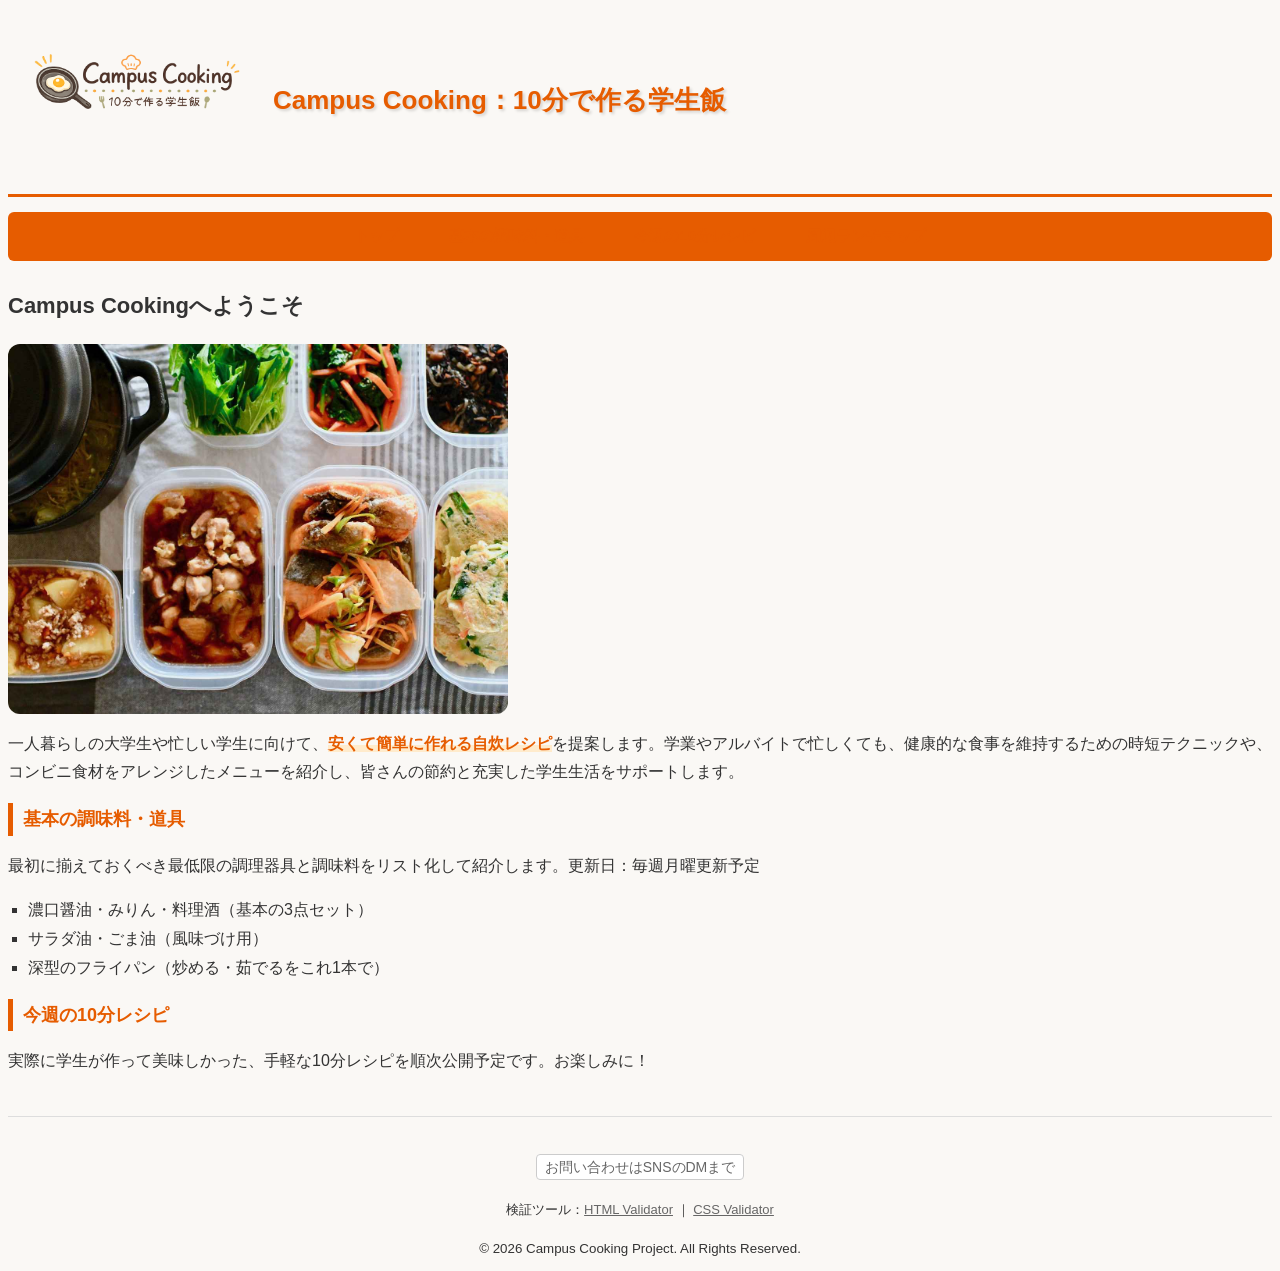
==== index.html @ ebaa7884 "Add files via upload" ====
<!DOCTYPE html>
<html lang="ja">
<head>
    <meta charset="UTF-8">
    <meta name="description" content="一人暮らしの大学生に向けて、安くて簡単に10分で作れる自炊レシピやおすすめの調味料・道具を紹介するサイトです。">
    <meta name="viewport" content="width=device-width, initial-scale=1.0">
    <title>Campus Cooking：10分で作る学生飯: トップページ</title>
    <link rel="stylesheet" href="mystyle.css/mystyle.css">
</head>
<body>
    <header>
        <h1><img src="images/top.png" alt="Campus Cooking ロゴ" width="250"> Campus Cooking：10分で作る学生飯</h1>
        
        <nav class="top-nav">
            <ul>
                <li><a href="index.html">トップ</a></li>
                <li><a href="item.html">基本の調味料・道具</a></li>
                <li><a href="recipe.html">今週の10分レシピ</a></li>
                <li><a href="map.html">周辺ランチマップ</a></li>
            </ul>
        </nav>
    </header>

    <article>
        <h1>Campus Cookingへようこそ</h1>
        
        <img src="images/main.jpg" alt="美味しそうな料理のメインイメージ" width="500" class="main-img">

        <p>一人暮らしの大学生や忙しい学生に向けて、<strong>安くて簡単に作れる自炊レシピ</strong>を提案します。学業やアルバイトで忙しくても、健康的な食事を維持するための時短テクニックや、コンビニ食材をアレンジしたメニューを紹介し、皆さんの節約と充実した学生生活をサポートします。</p>

        <section>
            <h2>基本の調味料・道具</h2>
            <p>最初に揃えておくべき最低限の調理器具と調味料をリスト化して紹介します。更新日：<time datetime="2026-06-01">毎週月曜更新予定</time></p>
            <ul class="recipe-list">
                <li>濃口醤油・みりん・料理酒（基本の3点セット）</li>
                <li>サラダ油・ごま油（風味づけ用）</li>
                <li>深型のフライパン（炒める・茹でるをこれ1本で）</li>
            </ul>
        </section>

        <section>
            <h2>今週の10分レシピ</h2>
            <p>実際に学生が作って美味しかった、手軽な10分レシピを順次公開予定です。お楽しみに！</p>
        </section>
    </article>

    <footer>
        <p><span class="contact">お問い合わせはSNSのDMまで</span></p>
        <p class="validator-links">
            検証ツール：<a href="https://validator.w3.org/">HTML Validator</a> ｜ 
            <a href="https://jigsaw.w3.org/css-validator/">CSS Validator</a>
        </p>
        <small>&copy; 2026 Campus Cooking Project. All Rights Reserved.</small>
    </footer>
</body>
</html>
---- mystyle.css/mystyle.css ----
@charset "UTF-8";

body {
    font-family: "Helvetica Neue", Arial, "Hiragino Kaku Gothic ProN", "Hiragino Sans", Meiryo, sans-serif;
    background-color: #faf8f5;
    color: #333333;
    line-height: 1.8;
}

header h1 {
    font-size: 26px;
    color: #e65c00;
    border-bottom: 3px solid #e65c00;
    padding-bottom: 10px;
    text-shadow: 2px 2px 3px rgba(0, 0, 0, 0.15);
    display: flex;
    align-items: center;
    gap: 15px;
    margin-bottom: 15px;
}

.top-nav {
    background-color: #e65c00;
    padding: 10px 0;
    border-radius: 6px;
    margin-bottom: 25px;
}

.top-nav ul {
    list-style-type: none;
    padding: 0;
    margin: 0;
    display: flex;
    justify-content: center;
    gap: 30px;
}

.top-nav li {
    display: inline;
}

.top-nav a {
    color: #ffffff;
    text-decoration: none;
    font-weight: bold;
    font-size: 15px;
    padding: 5px 10px;
    transition: color 0.3s;
}

.top-nav a:hover {
    color: #ffebcc;
}

article h1 {
    font-size: 22px;
    color: #333333;
}

h2 {
    font-size: 18px;
    color: #e65c00;
    border-left: 5px solid #e65c00;
    padding-left: 10px;
}

strong {
    color: #e65c00;
    background: linear-gradient(transparent 60%, #ffebcc 60%);
}

.info-box {
    background-color: #ffffff;
    border: 1px solid #dddddd;
    padding: 15px;
    margin-top: 20px;
    border-radius: 8px;
    box-shadow: 0 2px 5px rgba(0,0,0,0.05);
}

.contact {
    font-size: 14px;
    color: #666666;
    background-color: #ffffff;
    padding: 4px 8px;
    border: 1px solid #cccccc;
    border-radius: 4px;
}

footer {
    margin-top: 40px;
    text-align: center;
    padding-top: 20px;
    border-top: 1px solid #dddddd;
}

.main-img {
    border-radius: 12px;
    display: block;
    margin-bottom: 15px;
}

.recipe-list {
    list-style-type: square;
    padding-left: 20px;
}
.breadcrumb {
    list-style-type: none;
    padding: 0;
    margin: 10px 0 20px 0;
    font-size: 14px;
}

.breadcrumb li {
    display: inline;
}

.breadcrumb li+li:before {
    content: " ＞ ";
    color: #888888;
}

.float-left-img {
    float: left;
    margin-right: 20px;
    margin-bottom: 15px;
    border-radius: 8px;
}

.clearfix::after {
    content: "";
    clear: both;
    display: block;
}
/* --- リンクの状態別のスタイル設定 --- */
a:link {
    color: #e65c00;
}
a:visited {
    color: #b34700;
}
a:active {
    color: #ff8033;
}


.validator-links {
    font-size: 13px;
    margin-top: 10px;
}
.validator-links a {
    color: #666666;
    text-decoration: underline;
}


@media print {
    body {
        background-color: #ffffff;
        color: #000000;
        font-size: 12pt;
    }
    .top-nav, .page-contents, .return-top, .validator-links {
        display: none;
    }
}
.dummy {
    margin: 0;
}
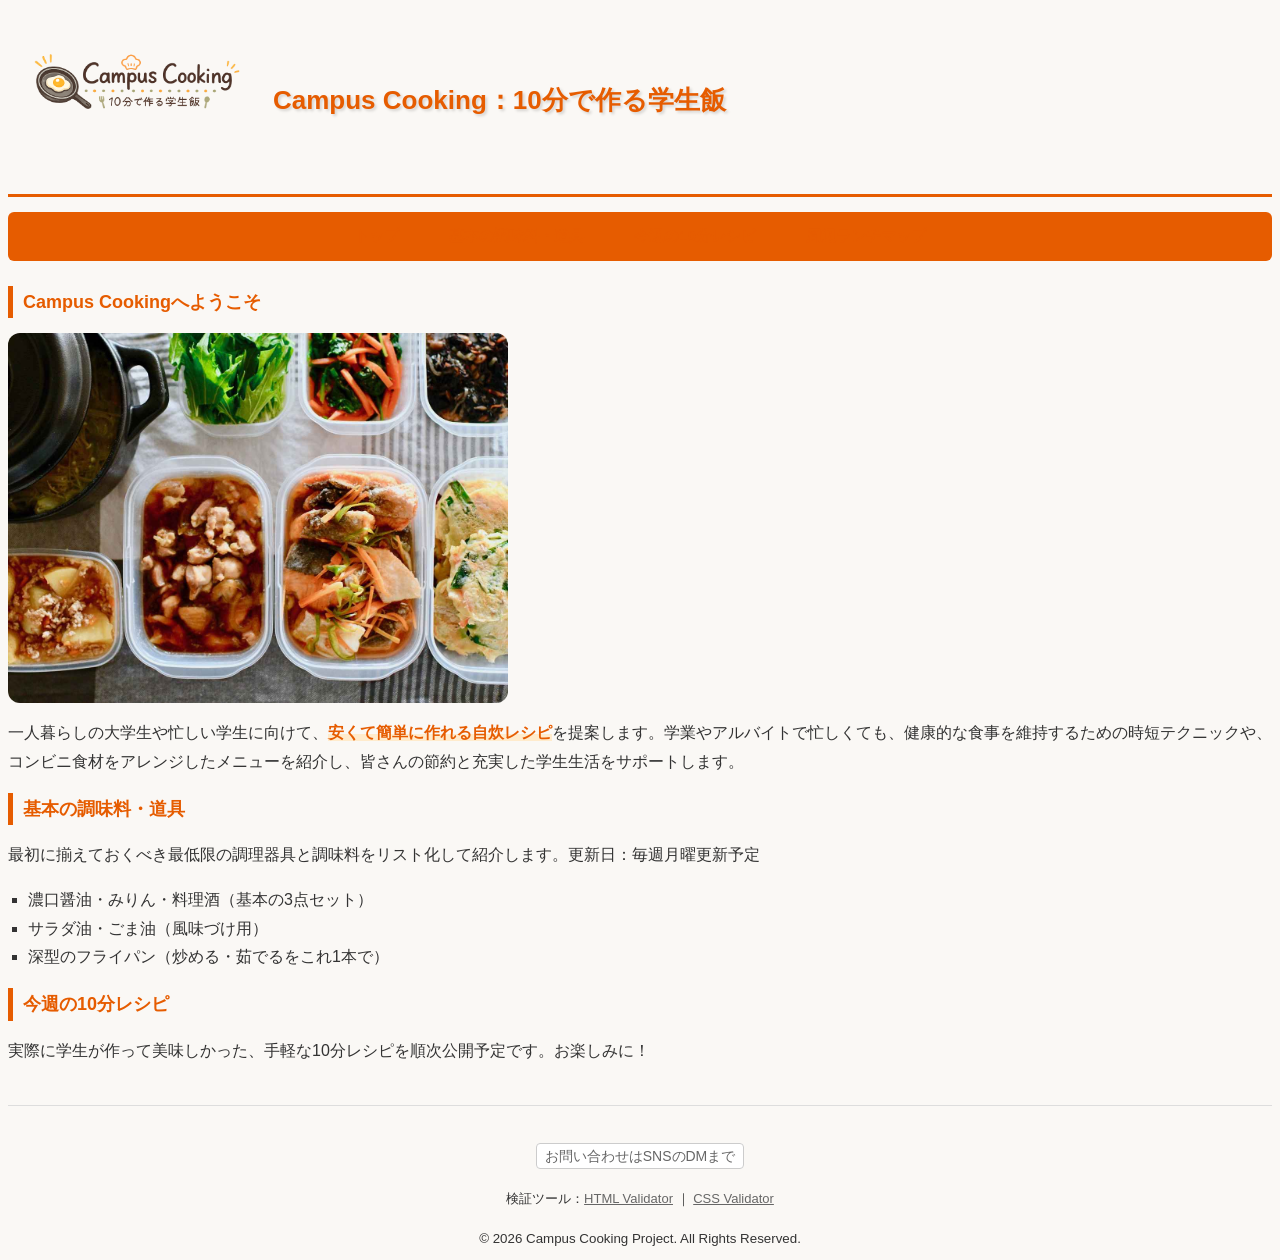
==== commit 1ac7504c: "Add files via upload" ====
--- a/index.html
+++ b/index.html
@@ -10,7 +10,6 @@
 <body>
     <header>
         <h1><img src="images/top.png" alt="Campus Cooking ロゴ" width="250"> Campus Cooking：10分で作る学生飯</h1>
-        
         <nav class="top-nav">
             <ul>
                 <li><a href="index.html">トップ</a></li>
@@ -20,12 +19,9 @@
             </ul>
         </nav>
     </header>
-
-    <article>
-        <h1>Campus Cookingへようこそ</h1>
-        
+    <article> 
+        <h2>Campus Cookingへようこそ</h2>
         <img src="images/main.jpg" alt="美味しそうな料理のメインイメージ" width="500" class="main-img">
-
         <p>一人暮らしの大学生や忙しい学生に向けて、<strong>安くて簡単に作れる自炊レシピ</strong>を提案します。学業やアルバイトで忙しくても、健康的な食事を維持するための時短テクニックや、コンビニ食材をアレンジしたメニューを紹介し、皆さんの節約と充実した学生生活をサポートします。</p>
 
         <section>
--- a/mystyle.css/mystyle.css
+++ b/mystyle.css/mystyle.css
@@ -166,4 +166,17 @@
 }
 .dummy {
     margin: 0;
-}+}
+
+img {
+    border-radius: 8px;
+    transition: transform 0.3s ease; 
+}
+
+img:hover {
+    transform: scale(1.03);
+}
+
+.dummy { 
+margin: 0; 
+} 
